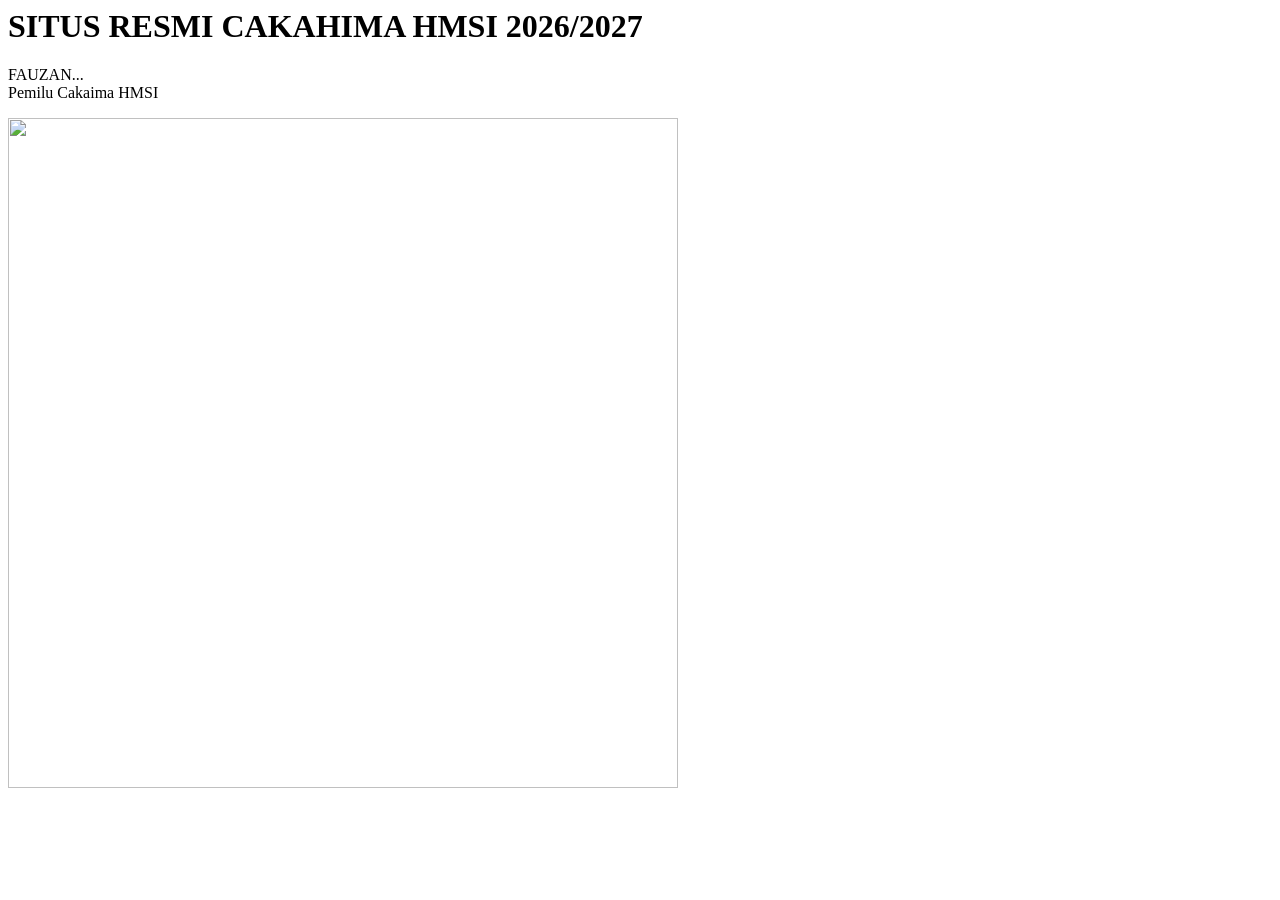
==== Pertemuan 2/intro.html @ 499e8822 "Pertemuan 2" ====
<html>

<head>
    <title>KABINET AZURA</title>
</head>

<body>
    <h1>SITUS RESMI CAKAHIMA HMSI 2026/2027</h1>
    <p>FAUZAN...
        <br>Pemilu Cakaima HMSI</p>
    <p>
        <img src="https://media.licdn.com/dms/image/v2/D5603AQG7si5uJLnXRQ/profile-displayphoto-scale_200_200/B56Zm9EvKGG4AY-/0/1759813768624?e=1773273600&v=beta&t=q16FmBX9-_daslqLbLi5kakYoVar3T380azkRuRXZEs"
        width="670px">
    </p>
</body>

</html>
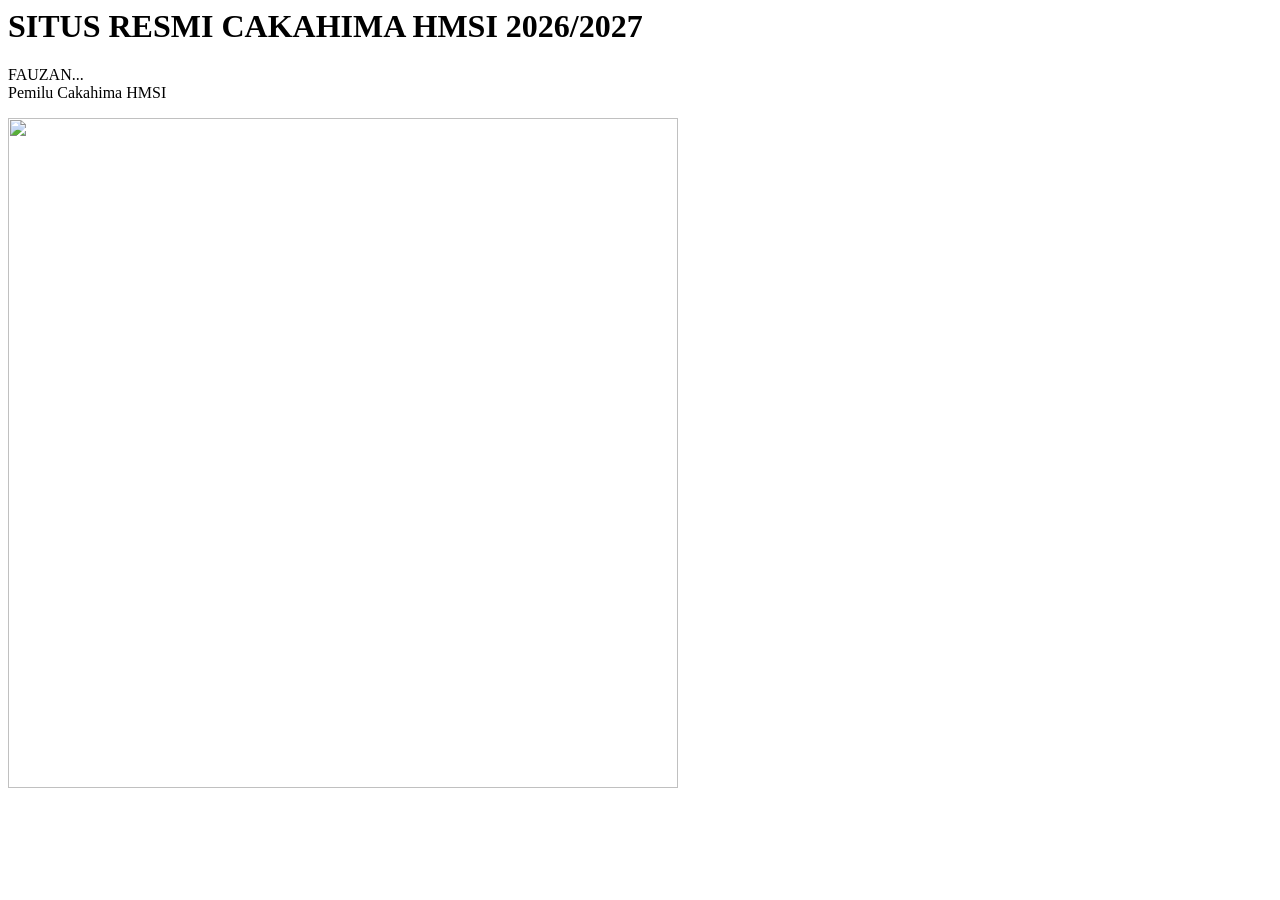
==== commit a8014c89: "Pertemuan 1 V1.3" ====
--- a/Pertemuan 2/intro.html
+++ b/Pertemuan 2/intro.html
@@ -7,7 +7,7 @@
 <body>
     <h1>SITUS RESMI CAKAHIMA HMSI 2026/2027</h1>
     <p>FAUZAN...
-        <br>Pemilu Cakaima HMSI</p>
+        <br>Pemilu Cakahima HMSI</p>
     <p>
         <img src="https://media.licdn.com/dms/image/v2/D5603AQG7si5uJLnXRQ/profile-displayphoto-scale_200_200/B56Zm9EvKGG4AY-/0/1759813768624?e=1773273600&v=beta&t=q16FmBX9-_daslqLbLi5kakYoVar3T380azkRuRXZEs"
         width="670px">
